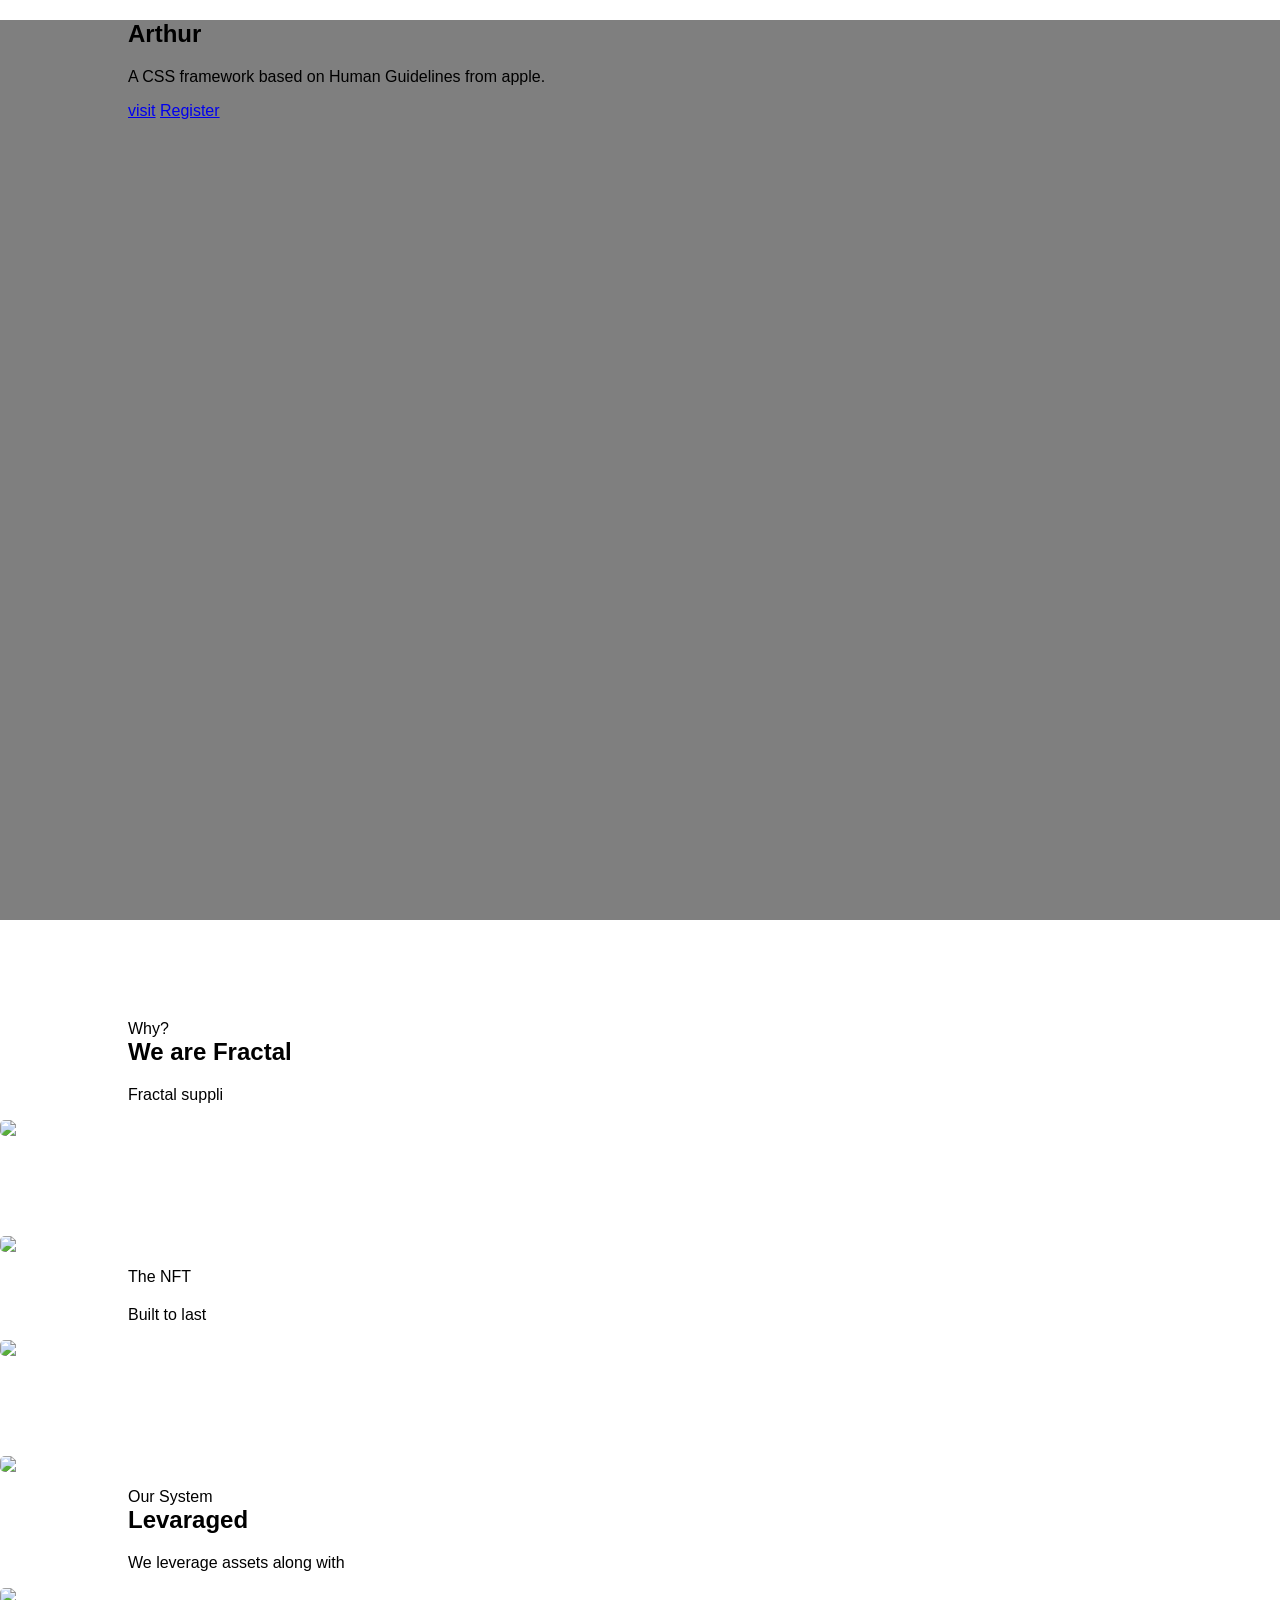
==== Arthur.html @ 56da1297 "add product pages" ====
<!DOCTYPE html>
<html>
<head>
	<title></title>
	<meta name="viewport" content="width=device-width, initial-scale=1.0">
	<meta charset="utf-8">
	<link rel="stylesheet" href="https://cdnjs.cloudflare.com/ajax/libs/flexboxgrid/6.3.1/flexboxgrid.min.css" integrity="sha512-YHuwZabI2zi0k7c9vtg8dK/63QB0hLvD4thw44dFo/TfBFVVQOqEG9WpviaEpbyvgOIYLXF1n7xDUfU3GDs0sw==" crossorigin="anonymous" />
	<link rel="stylesheet" type="text/css" href="https://cdn.jsdelivr.net/gh/codedgar/Puppertino@latest/dist/css/newfull.css">
	<link rel="stylesheet" type="text/css" href="assets/css/style.css">
</head>
<body>
<section class="row cta_ft cta_ft_product">
	<div class="col-xs-11 col-md-6">
		<div class="pd-l-10">
			<h1 class="p-large-title p-white-color">Arthur </h1>
			<p class="p-headline p-white-color">A CSS framework based on Human Guidelines from apple.</p>
			<a href="#" class="p-btn p-prim-col">visit</a>
			<a href="#" class="p-btn">Register</a>
		</div>
	</div>
</section>

<section class="container-fluid p-layout">
	<div class="row around-xs middle-xs">
		<div class="col-md-5">
			<div class="pd-l-10">
				<p class="p-headline no_mb">Why?</p>
				<h1 class="p-large-title no_mt">We are Fractal</h1>
				<p> Fractal suppli	</p>
			</div>
			
		</div>
		
		<div class="col-md-6">
			<img src="https://images.unsplash.com/photo-1512054502232-10a0a035d672?ixid=MXwxMjA3fDB8MHxwaG90by1wYWdlfHx8fGVufDB8fHw%3D&ixlib=rb-1.2.1&auto=format&fit=crop&w=500&q=80" class="img_default bd_5">
		</div>
	</div>
</section>
<section class="container-fluid p-layout">
	<div class="row around-xs middle-xs">
		<div class="col-md-6">
			<img src="https://images.unsplash.com/photo-1512054502232-10a0a035d672?ixid=MXwxMjA3fDB8MHxwaG90by1wYWdlfHx8fGVufDB8fHw%3D&ixlib=rb-1.2.1&auto=format&fit=crop&w=500&q=80" class="img_default bd_5">
		</div>
		<div class="col-md-5">
			<div class="pd-l-10">
				<p class="p-headline no_mb"> The NFT</p>
				<h1 class="p-large-title no_mt"></h1>
				<p>Built to last  </p>
			</div>
			
		</div>
		
		<div class="col-md-6">
			<img src="https://images.unsplash.com/photo-1512054502232-10a0a035d672?ixid=MXwxMjA3fDB8MHxwaG90by1wYWdlfHx8fGVufDB8fHw%3D&ixlib=rb-1.2.1&auto=format&fit=crop&w=500&q=80" class="img_default bd_5">
		</div>
	</div>
</section>

<section class="container-fluid p-layout">
	<div class="row around-xs middle-xs">
		<div class="col-md-6">
			<img src="https://images.unsplash.com/photo-1512054502232-10a0a035d672?ixid=MXwxMjA3fDB8MHxwaG90by1wYWdlfHx8fGVufDB8fHw%3D&ixlib=rb-1.2.1&auto=format&fit=crop&w=500&q=80" class="img_default bd_5">
		</div>
		<div class="col-md-5">
			<div class="pd-l-10">
				<p class="p-headline no_mb"> Our System</p>
				<h1 class="p-large-title no_mt">Levaraged</h1>
				<p>We leverage assets along with </p>
			</div>
			
		</div>

		<div class="col-md-6">
			<img src="https://images.unsplash.com/photo-1512054502232-10a0a035d672?ixid=MXwxMjA3fDB8MHxwaG90by1wYWdlfHx8fGVufDB8fHw%3D&ixlib=rb-1.2.1&auto=format&fit=crop&w=500&q=80" class="img_default bd_5">
		</div>
	</div>
</section>

</body>
</html>
---- assets/css/style.css ----
@import url('https://rsms.me/inter/inter.css');
		html { font-family: 'Inter', sans-serif; }
		@supports (font-variation-settings: normal) {
		  html { font-family: 'Inter var', sans-serif; }
		}
		body{
			margin: 0;
			background: var(--p-suggested-bg);
			color: var(--p-suggested-color);
		}
		/* HEADS UP! Everything uses _ft if it's a custom component */
		.cta_ft{
			min-height: 100vh;
			align-items: center;
			padding: 0;
			margin: 0;
		}

		.cta_ft>div{
			margin: 0;
			padding: 0;
		}

		.cta_img_ft{
			height: 100vh;
			display: block;
			margin: auto;
			max-width: 100%;
			object-fit: cover;
    		clip-path: polygon(20% 0%, 100% 0, 100% 100%, 0% 100%);
		}

		.alternate_clip_path{
			clip-path: polygon(0 0, 100% 0, 80% 100%, 0% 100%);
		}

		.pd-l-10{
			padding-left: 10%;
		}

		.pd-r-10{
			padding-right: 10%;
		}

		.no_mt{
			margin-top: 0;
		}

		.no_mb{
			margin-bottom: 0;
		}
		section:not(.cta_ft){
			margin-top: 100px;
		}

		.p-card{
			margin-top: 50px;
			margin-bottom: 20px;
			transition: .3s ease;
		}

		.p-card:hover{
			transform: scale(1.05);
		}

		.card_product_ft{
			--bg: url('https://images.unsplash.com/photo-1522071901873-411886a10004?ixid=MXwxMjA3fDB8MHxwaG90by1wYWdlfHx8fGVufDB8fHw%3D&ixlib=rb-1.2.1&auto=format&fit=crop&w=750&q=80');
			background: var(--bg), rgba(0,0,0,.6);
			background-size: cover;
			background-blend-mode: overlay;
		}

		.evenly-xs{
			justify-content: space-evenly;
		}

		.cta_ft_product{
			--bg:url('https://images.unsplash.com/photo-1571265741625-917e6b6ea1e8?ixid=MXwxMjA3fDB8MHxwaG90by1wYWdlfHx8fGVufDB8fHw%3D&ixlib=rb-1.2.1&auto=format&fit=crop&w=2068&q=80');
			background:var(--bg), rgba(0,0,0,.5);
			background-blend-mode: overlay;
			background-size: cover;

		}

		.img_default{
			display: block;
			margin: auto;
			max-width: 100%;
		}

		.bd_5{
			border-radius: 5px;
		}

		@media (max-width: 768px){
			.cta_img_ft,.alternate_clip_path{
				height: 50vh;
				clip-path: polygon(0 0, 0% 100%, 100% 0);
			}
			.cta_ft{
				align-items: unset;
			}
			.pd-l-10,.pd-r-10{
				padding: 0;
			}
		}
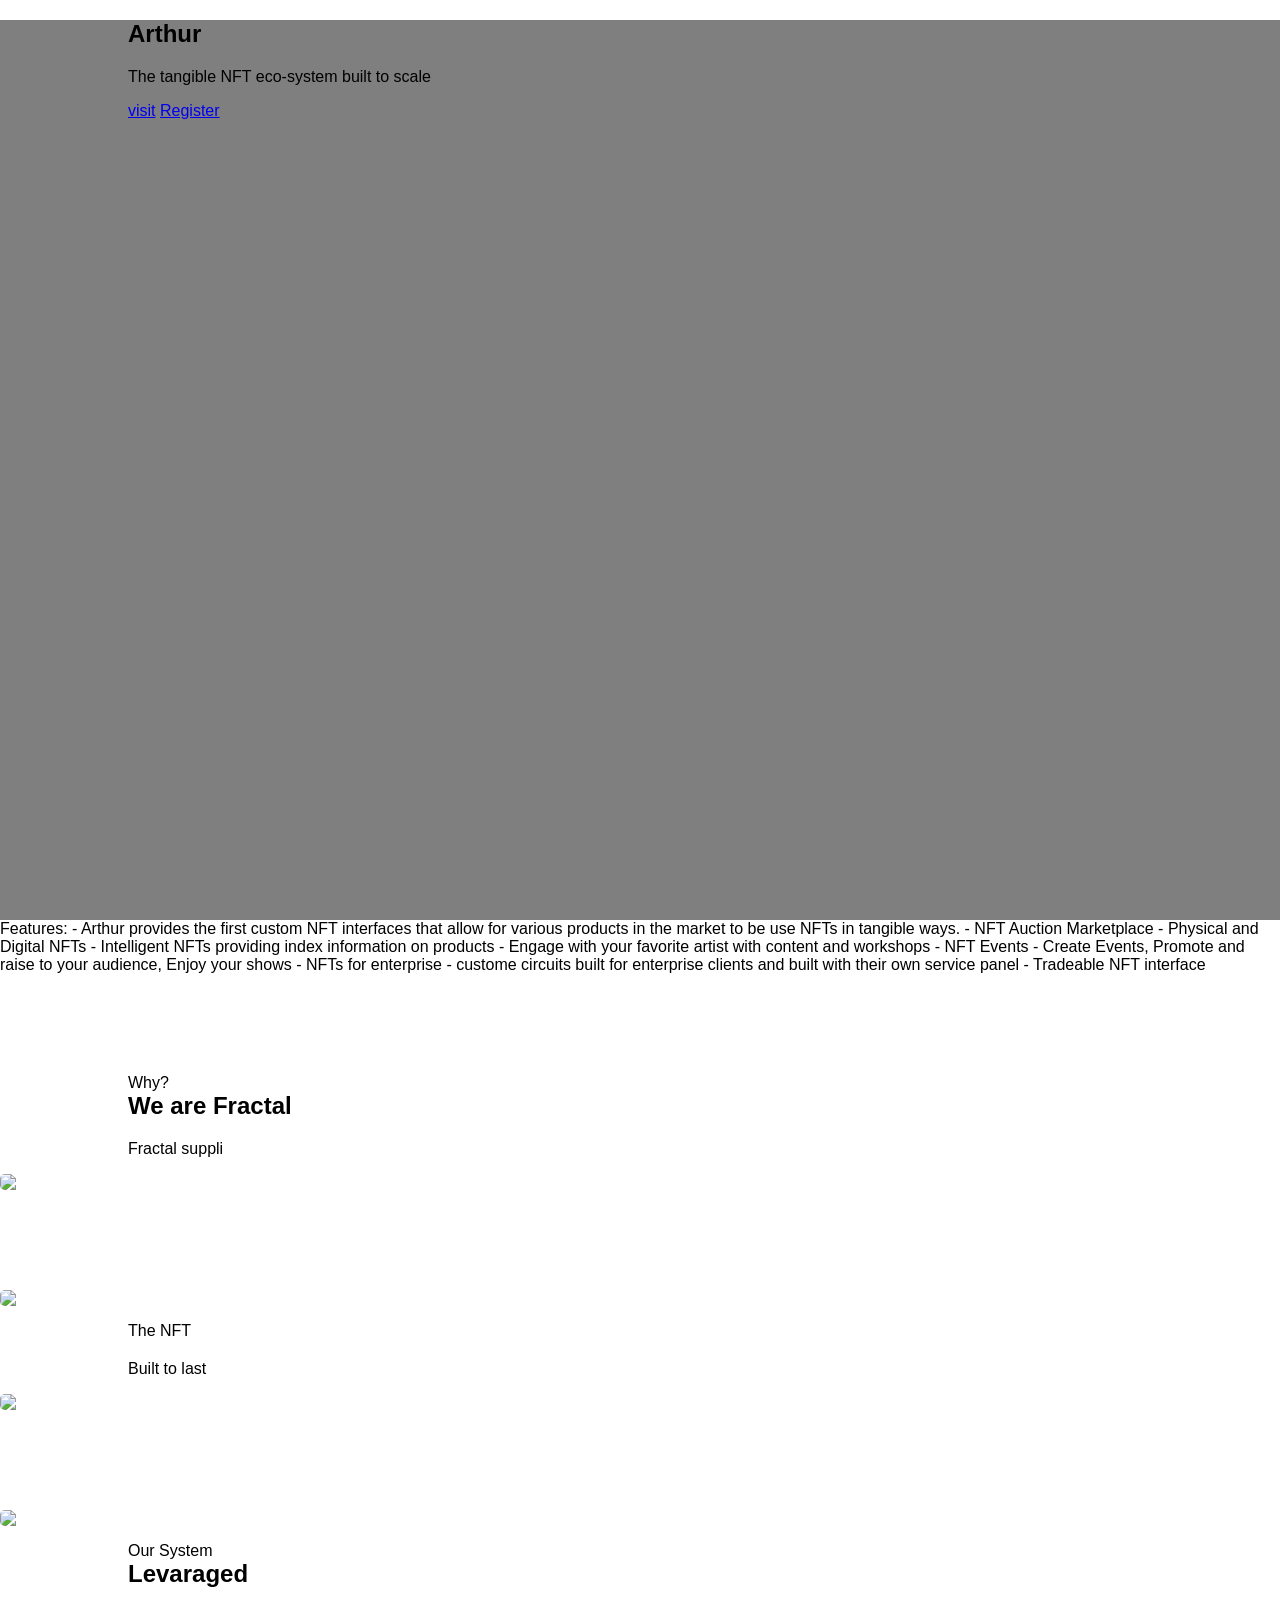
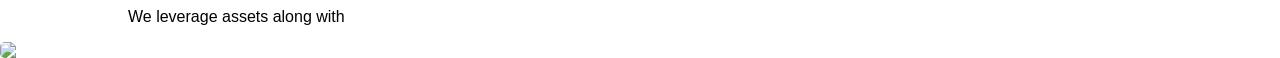
==== commit 3ed06692: "content updates and pages update" ====
--- a/Arthur.html
+++ b/Arthur.html
@@ -13,12 +13,27 @@
 	<div class="col-xs-11 col-md-6">
 		<div class="pd-l-10">
 			<h1 class="p-large-title p-white-color">Arthur </h1>
-			<p class="p-headline p-white-color">A CSS framework based on Human Guidelines from apple.</p>
+			<p class="p-headline p-white-color">The tangible NFT eco-system built to scale</p>
 			<a href="#" class="p-btn p-prim-col">visit</a>
 			<a href="#" class="p-btn">Register</a>
 		</div>
 	</div>
 </section>
+
+ Features: 
+
+	- Arthur provides the first custom NFT interfaces that allow for various products in the market to be use NFTs in tangible ways. 
+
+	- NFT Auction Marketplace 
+		- Physical and Digital NFTs 
+		- Intelligent NFTs providing index information on products 
+		- Engage with your favorite artist with content and workshops 
+
+	- NFT Events 
+		- Create Events, Promote and raise to your audience, Enjoy your shows  
+	- NFTs for enterprise 
+		- custome circuits built for enterprise clients and built with their own service panel 
+	- Tradeable NFT interface 
 
 <section class="container-fluid p-layout">
 	<div class="row around-xs middle-xs">
